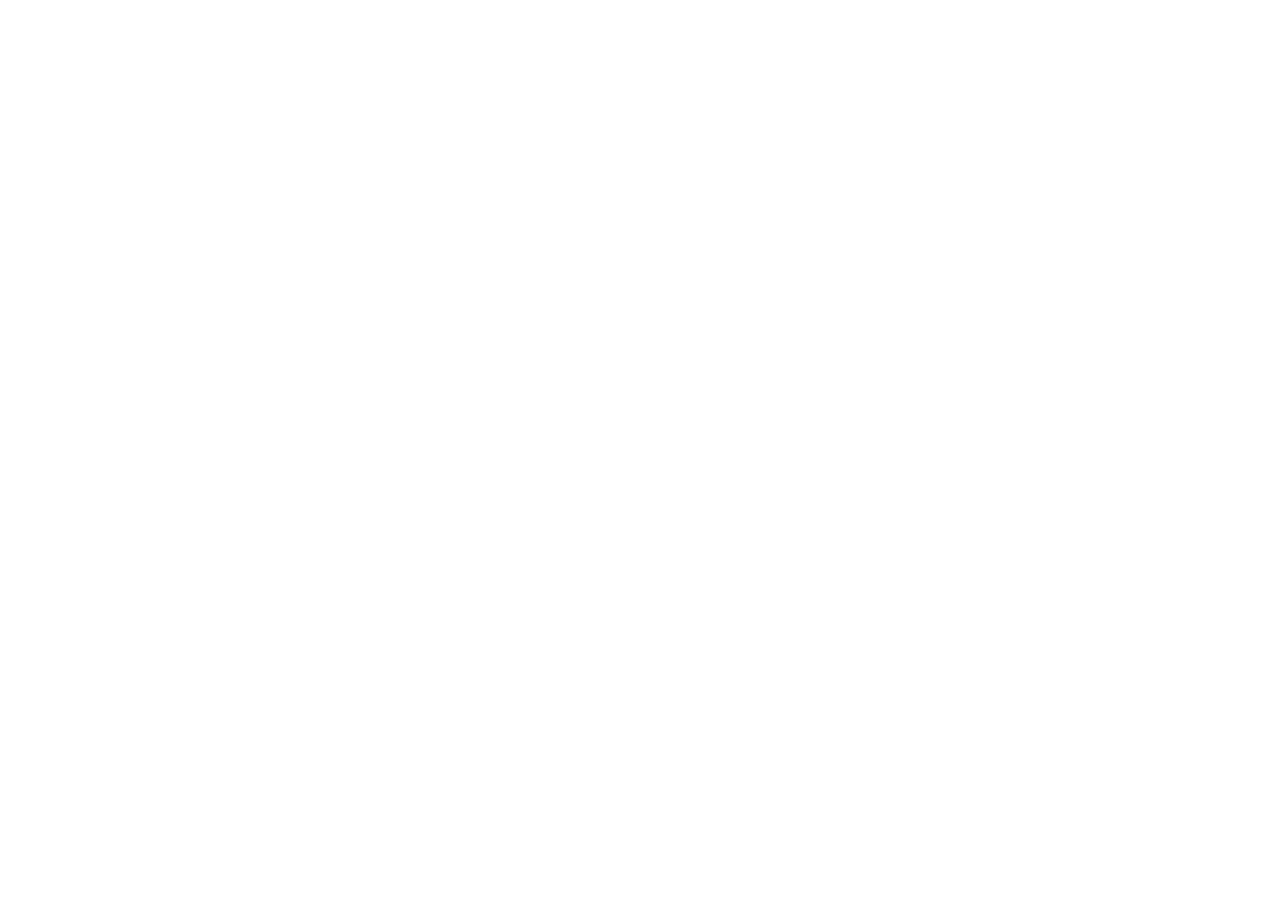
==== frontend/pages/dashboard.html @ 53f0545c "first change" ====
<!DOCTYPE html>
<html lang="en">
<head>
    <meta charset="UTF-8">
    <meta name="viewport" content="width=device-width, initial-scale=1.0">
    <title>Dashboard</title>
    <link rel="stylesheet" href="./styles/dashboard.css">
</head>
<body>
    
</body>
</html>
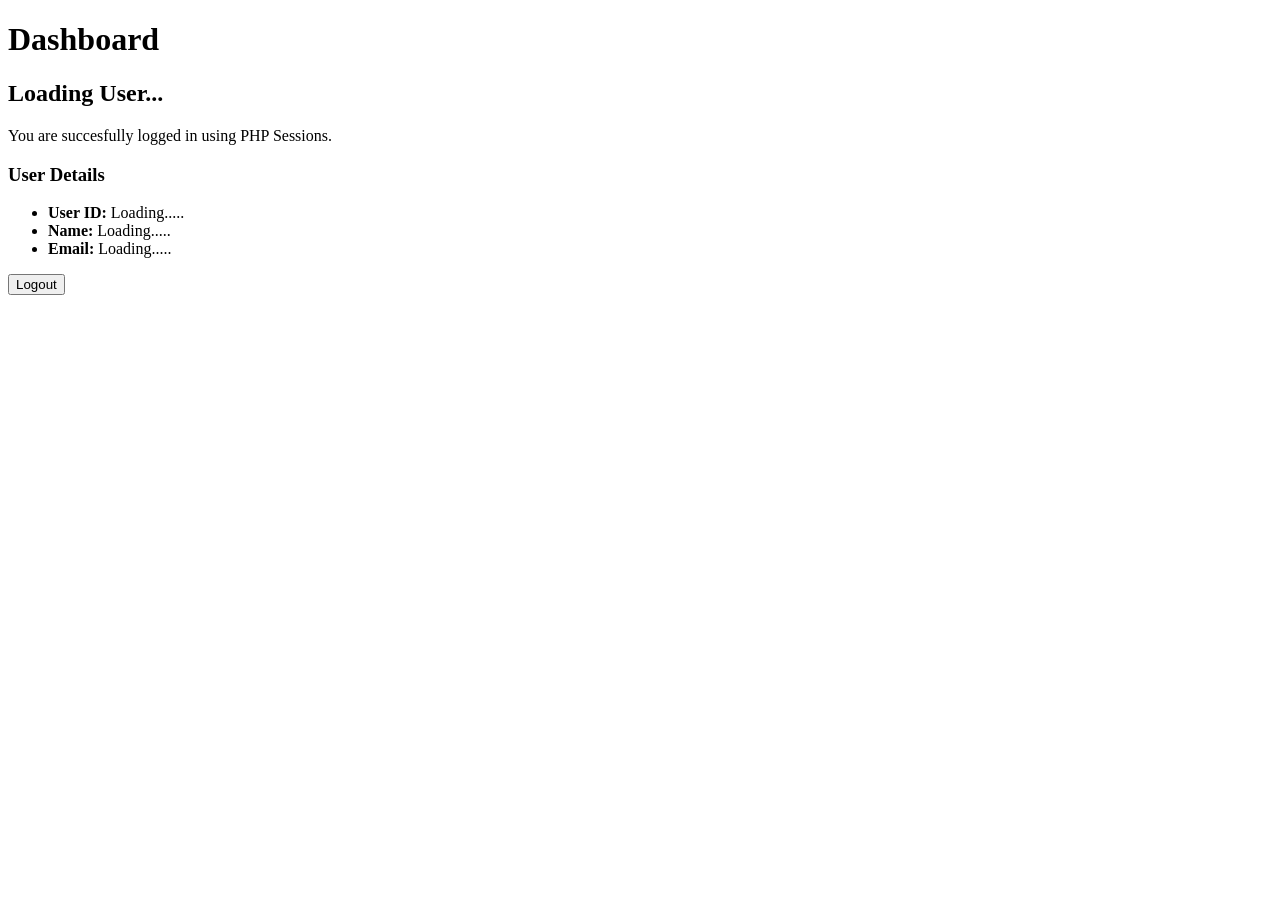
==== commit f9e89919: "Day 2 Changes" ====
--- a/frontend/pages/dashboard.html
+++ b/frontend/pages/dashboard.html
@@ -7,6 +7,42 @@
     <link rel="stylesheet" href="./styles/dashboard.css">
 </head>
 <body>
-    
+    <h1>Dashboard</h1>
+    <h2 id="welcome">Loading User...</h2>
+    <p>You are succesfully logged in using PHP Sessions.</p>
+
+    <h3>User Details</h3>
+    <ul>
+        <li><strong>User ID: </strong><span id="userId">Loading.....</span></li>
+        <li><strong>Name: </strong><span id="userName">Loading.....</span></li>
+        <li><strong>Email: </strong><span id="userEmail">Loading.....</span></li>
+    </ul>
+    <button onclick="logout()"> Logout</button>
+
+    <script>
+        fetch("../../backend/session_check.php")
+        .then(res => res.json())
+        .then(data => {
+            if(data.logged_in){
+                document.getElementById("welcome").innerText = "Welcome " + data.user_name;
+                document.getElementById("userId").innerText = data.user_id;
+                document.getElementById("userName").innerText = data.user_name;
+                document.getElementById("userEmail").innerText = data.user_email;
+            }
+
+            else{
+                window.location.href = "index.html";
+            }
+        });
+
+        function logout(){
+             fetch("../../backend/logout.php")
+            .then(res => res.json())
+            .then(data => {
+                alert(data.message);
+                window.location.href = "../index.html";
+            });
+        }
+    </script>
 </body>
 </html>
